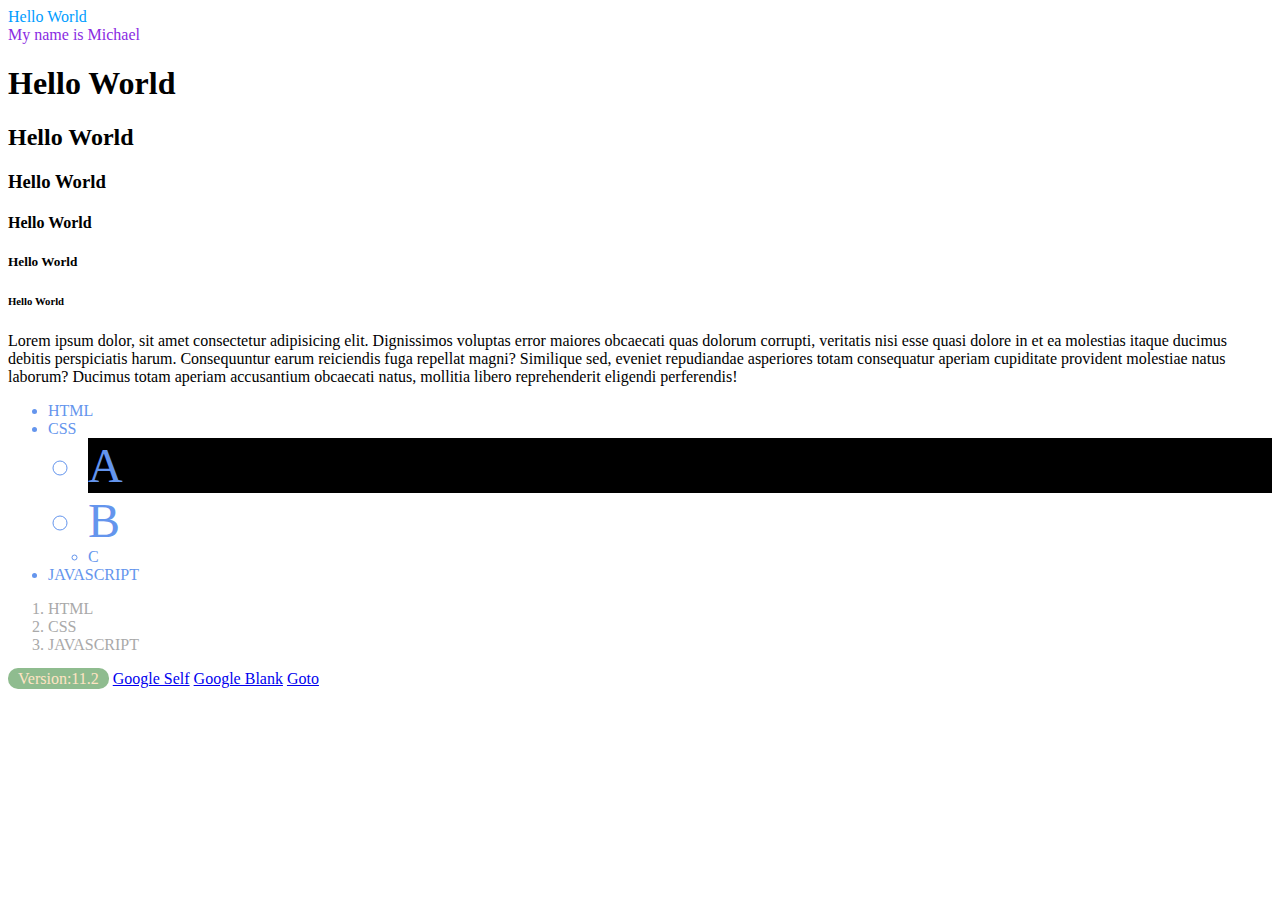
==== index.html @ 853c5f21 "first commit" ====
<!DOCTYPE html>
<html lang="en">

<head>
    <meta charset="UTF-8">
    <meta http-equiv="X-UA-Compatible" content="IE=edge">
    <meta name="viewport" content="width=device-width, initial-scale=1.0">
    <link rel="stylesheet" href="style.css">
    <title>First Demo</title>
</head>

<body>
    <!-- 这是一个html tag块 -->
    <div id="div1">
        Hello World
    </div>
    <!-- 这是一个html tag块  -->
    <div id="div2">
        My name is Michael
    </div>

    <h1>Hello World</h1>
    <h2>Hello World</h2>
    <h3>Hello World</h3>
    <h4>Hello World</h4>
    <h5>Hello World</h5>
    <h6>Hello World</h6>

    <p>Lorem ipsum dolor, sit amet consectetur adipisicing elit. Dignissimos voluptas error maiores obcaecati quas
        dolorum corrupti, veritatis nisi esse quasi dolore in et ea molestias itaque ducimus debitis perspiciatis harum.
        Consequuntur earum reiciendis fuga repellat magni? Similique sed, eveniet repudiandae asperiores totam
        consequatur aperiam cupiditate provident molestiae natus laborum? Ducimus totam aperiam accusantium obcaecati
        natus, mollitia libero reprehenderit eligendi perferendis!
    </p>

    <ul id="ul">
        <li>HTML</li>
        <li>CSS</li>
        <ul>
            <li class="large-font deep-background">A</li>
            <li class="large-font">B</li>
            <li>C</li>
        </ul>
        <li>JAVASCRIPT</li>
    </ul>

    <ol id="ol">
        <li>HTML</li>
        <li>CSS</li>
        <li>JAVASCRIPT</li>
    </ol>

    <span class="version">Version:11.2</span>

    <a href="https://www.google.com" target="_self">Google Self</a>
    <a href="https://www.google.com" target="_blank">Google Blank</a>
    <a href="goto.html">Goto</a>
    <script src="script.js"></script>
</body>

</html>
---- style.css ----
div {
    color: rgb(255, 132, 0)
}

#div1 {
    color: rgb(0, 157, 255)
}

#div2 {
    color: blueviolet
}

#ul {
    color: cornflowerblue;
}

#ol {
    color: darkgray
}

.large-font {
    font-size: 3rem
}

.deep-background {
    background-color: black;

    font-size: size 4rem;
}

.version {
    background-color: darkseagreen;
    color: bisque;
    padding: 2px 10px;
    border-radius: 10px;
}
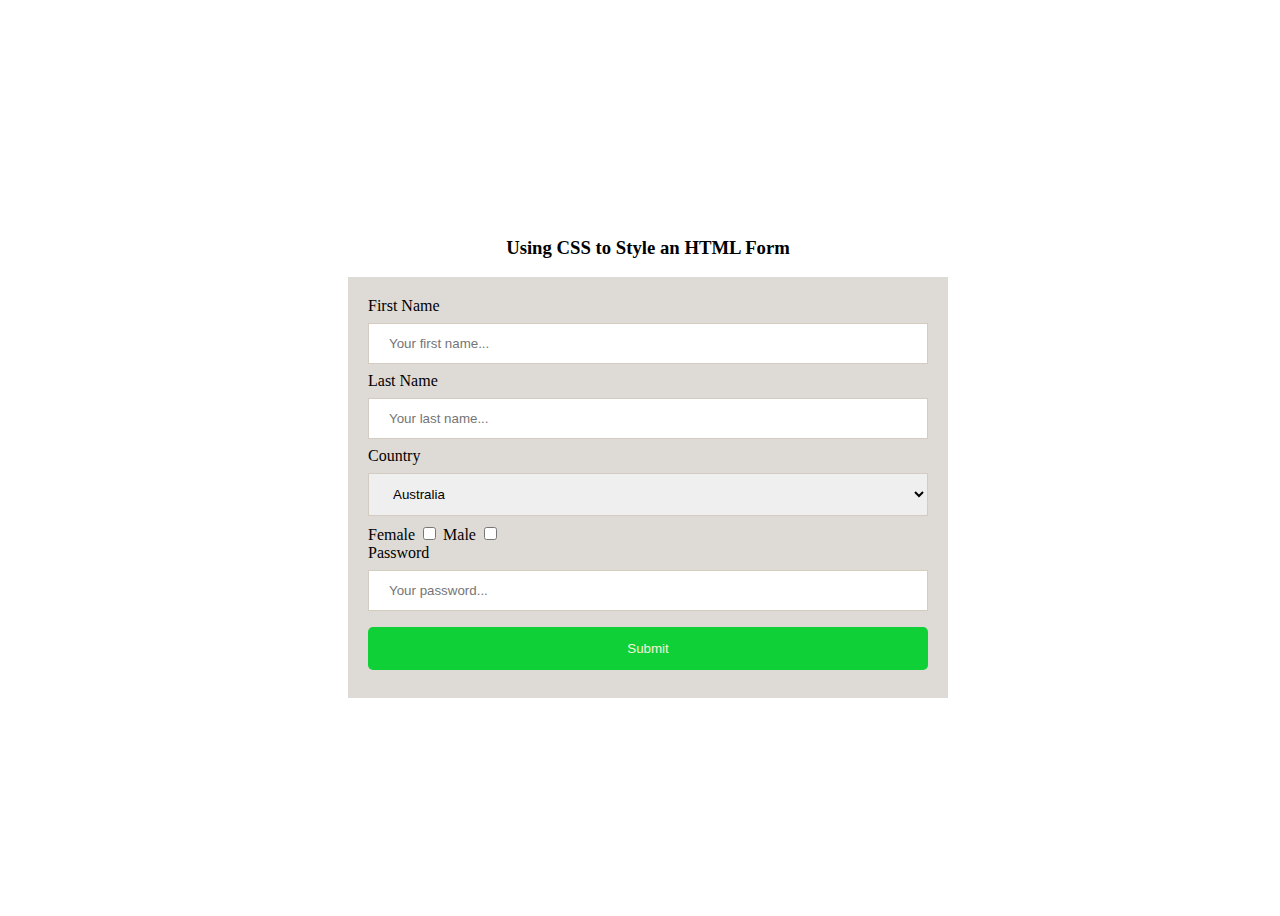
==== commit 5ce364b1: "second commit" ====
--- a/index.html
+++ b/index.html
@@ -11,29 +11,29 @@
 
 <body>
     <!-- 这是一个html tag块 -->
-    <div id="div1">
+    <!-- <div id="div1">
         Hello World
-    </div>
+    </div> -->
     <!-- 这是一个html tag块  -->
-    <div id="div2">
+    <!-- <div id="div2">
         My name is Michael
-    </div>
+    </div> -->
 
-    <h1>Hello World</h1>
+    <!-- <h1>Hello World</h1>
     <h2>Hello World</h2>
     <h3>Hello World</h3>
     <h4>Hello World</h4>
     <h5>Hello World</h5>
-    <h6>Hello World</h6>
+    <h6>Hello World</h6> -->
 
-    <p>Lorem ipsum dolor, sit amet consectetur adipisicing elit. Dignissimos voluptas error maiores obcaecati quas
+    <!-- <p>Lorem ipsum dolor, sit amet consectetur adipisicing elit. Dignissimos voluptas error maiores obcaecati quas
         dolorum corrupti, veritatis nisi esse quasi dolore in et ea molestias itaque ducimus debitis perspiciatis harum.
         Consequuntur earum reiciendis fuga repellat magni? Similique sed, eveniet repudiandae asperiores totam
         consequatur aperiam cupiditate provident molestiae natus laborum? Ducimus totam aperiam accusantium obcaecati
         natus, mollitia libero reprehenderit eligendi perferendis!
-    </p>
+    </p> -->
 
-    <ul id="ul">
+    <!-- <ul id="ul">
         <li>HTML</li>
         <li>CSS</li>
         <ul>
@@ -42,19 +42,83 @@
             <li>C</li>
         </ul>
         <li>JAVASCRIPT</li>
-    </ul>
+    </ul> -->
 
-    <ol id="ol">
+    <!-- <ol id="ol">
         <li>HTML</li>
         <li>CSS</li>
         <li>JAVASCRIPT</li>
-    </ol>
+    </ol> -->
 
-    <span class="version">Version:11.2</span>
+    <!-- <span class="version">Version:11.2</span>
 
     <a href="https://www.google.com" target="_self">Google Self</a>
     <a href="https://www.google.com" target="_blank">Google Blank</a>
-    <a href="goto.html">Goto</a>
+    <a href="goto.html">Goto</a> -->
+
+    <!-- <table id="mytable" class="mytable_class">
+        <thead>
+            <tr>
+                <th colspan="2">Expenses</th>
+            </tr>
+            <tr>
+                <th>Category</th>
+                <th>Amount</th>
+            </tr>
+        </thead>
+
+        <tbody>
+            <tr>
+                <td>Marketing</td>
+                <td>$200</td>
+            </tr>
+            <tr>
+                <td>Accounting</td>
+                <td>$600</td>
+            </tr>
+        </tbody>
+
+        <tfoot>
+            <tr>
+                <th>Total</th>
+                <th>$800</th>
+            </tr>
+        </tfoot>
+    </table> -->
+
+    <!-- <img src="./src/cup.jpeg" alt="cup"> -->
+
+    <h3>Using CSS to Style an HTML Form</h3>
+    <section>
+        <form action="#">
+            <label for="fname">First Name</label>
+            <input id="fname" type="text" name="firstname" placeholder="Your first name...">
+
+            <label for="lname">Last Name</label>
+            <input id="lname" type="text" name="lastname" placeholder="Your last name...">
+
+            <label for="country">Country</label>
+
+            <select name="country" id="country">
+                <option value="australia">Australia</option>
+                <option value="china">China</option>
+                <option value="usa">USA</option>
+                <option value="canada">Canada</option>
+            </select>
+
+            <label for="female">Female</label>
+            <input type="checkbox" id="female">
+
+            <label for="male">Male</label>
+            <input type="checkbox" id="male">
+            <br>
+
+            <label for="pwd">Password</label>
+            <input type="password" id="pwd" name="myPassword" placeholder="Your password...">
+            <input type="submit" value="Submit">
+        </form>
+    </section>
+
     <script src="script.js"></script>
 </body>
 
--- a/style.css
+++ b/style.css
@@ -33,4 +33,61 @@
     color: bisque;
     padding: 2px 10px;
     border-radius: 10px;
+}
+
+table,
+th,
+td {
+    border: 1px solid gray;
+    border-collapse: collapse;
+}
+
+.mytable_class {
+    background-color: rgb(237, 170, 16);
+}
+
+.img {
+    width: 30%;
+}
+
+* {
+    box-sizing: border-box;
+}
+
+body {
+    width: 100vw;
+    height: 100vh;
+    display: flex;
+    flex-direction: column;
+    align-items: center;
+    justify-content: center;
+}
+
+section {
+    width: 50%;
+    min-width: 300px;
+    max-width: 600px;
+    background-color: rgb(222, 219, 214);
+    padding: 20px;
+}
+
+input[type=text],
+input[type=password],
+select {
+    width: 100%;
+    padding: 12px 20px;
+    margin: 8px 0;
+    display: inline-block;
+    border: 1px solid rgb(212, 204, 192);
+}
+
+input[type=submit]{
+    width:100%;
+    background-color:rgb(16, 208, 55);
+    color:beige;
+    padding:14px 20px;
+    margin:8px 0;
+    border:none;
+    border-radius:5px;
+    cursor:pointer;
 }